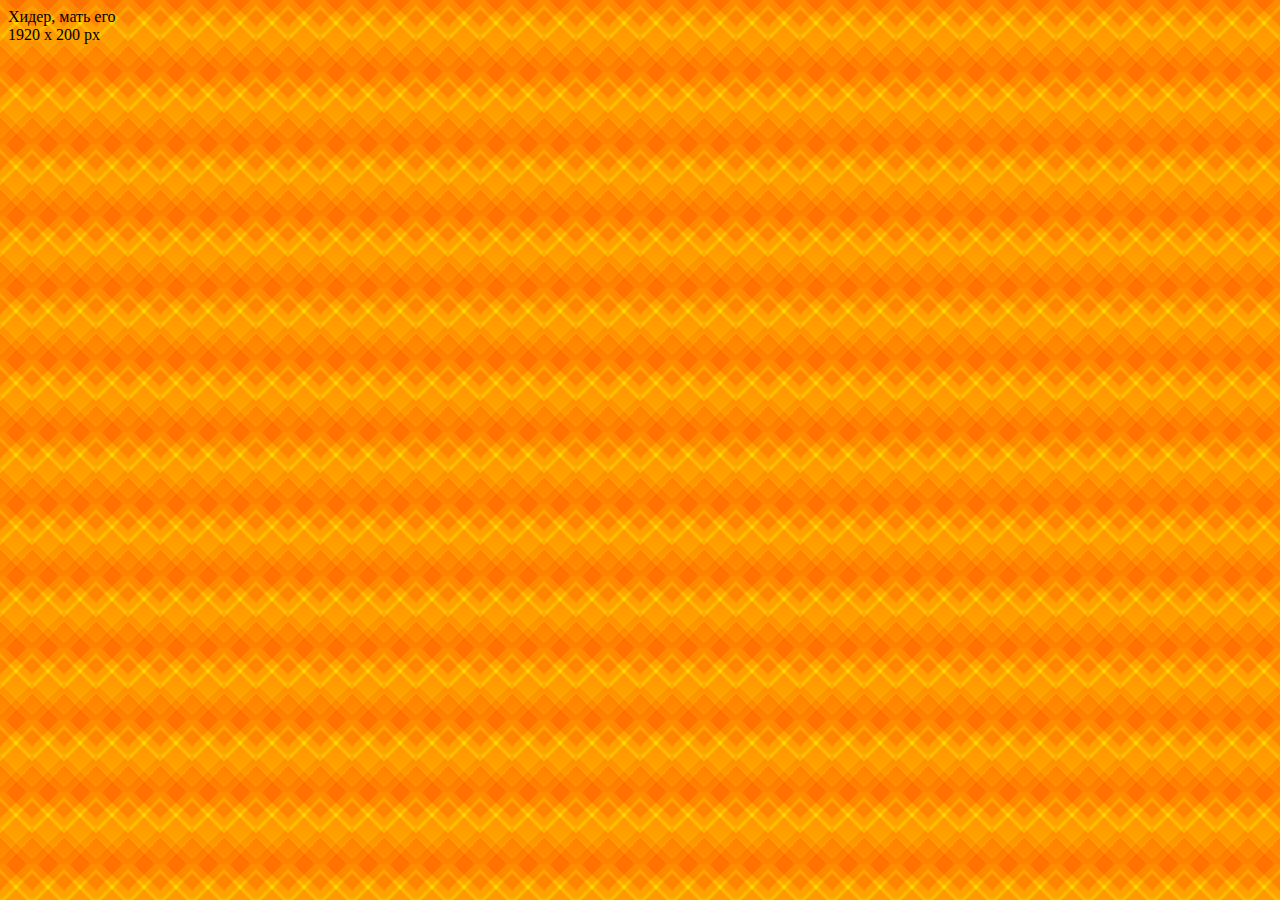
==== Background_gradient/index.html @ 55edea7d "master" ====
﻿<!DOCTYPE html>
<html lang="ru">
<head>
	<meta charset="UTF-8">
	<meta http-equiv="X-UA-Compatible" content="IE=edge">
	<meta name="viewport" content="width=device-width, initial-scale=1.0">
	<title>DISKor - официальный сайт</title>
	<link rel="stylesheet" href="css/main.css">
</head>
<body>
	<header>
		Хидер, мать его
	</header>
	<div class="probe">
		1920 x 200 px
	</div>
</body>
</html>
---- Background_gradient/css/main.css ----
BODY {
    background: linear-gradient(45deg, rgba(255, 255, 255, 0) 65%, #ffdd33 65%), linear-gradient(-45deg, rgba(255, 255, 255, 0) 65%, #ffdd33 65%), linear-gradient(135deg, rgba(255, 255, 255, 0) 65%, #ffdd33 65%), linear-gradient(-135deg, rgba(255, 255, 255, 0) 65%, #ffdd33 65%), linear-gradient(45deg, #ffdd33, #ffd500 25%, rgba(255, 255, 255, 0) 25%), linear-gradient(-45deg, #ffdd33, #ffd500 25%, rgba(255, 255, 255, 0) 25%), linear-gradient(135deg, #ffdd33, #ffd500 25%, rgba(255, 255, 255, 0) 25%), linear-gradient(-135deg, #ffdd33, #ffd500 25%, rgba(255, 255, 255, 0) 25%), linear-gradient(45deg, rgba(255, 255, 255, 0) 20%, #ffdd33 40%, #ffd500 60%, rgba(255, 255, 255, 0) 60%), linear-gradient(-45deg, rgba(255, 255, 255, 0) 20%, #ffdd33 40%, #ffd500 60%, rgba(255, 255, 255, 0) 60%);
    background-size: 2em 4.5em;
    background-color: gold;
    background-blend-mode: multiply;
  }
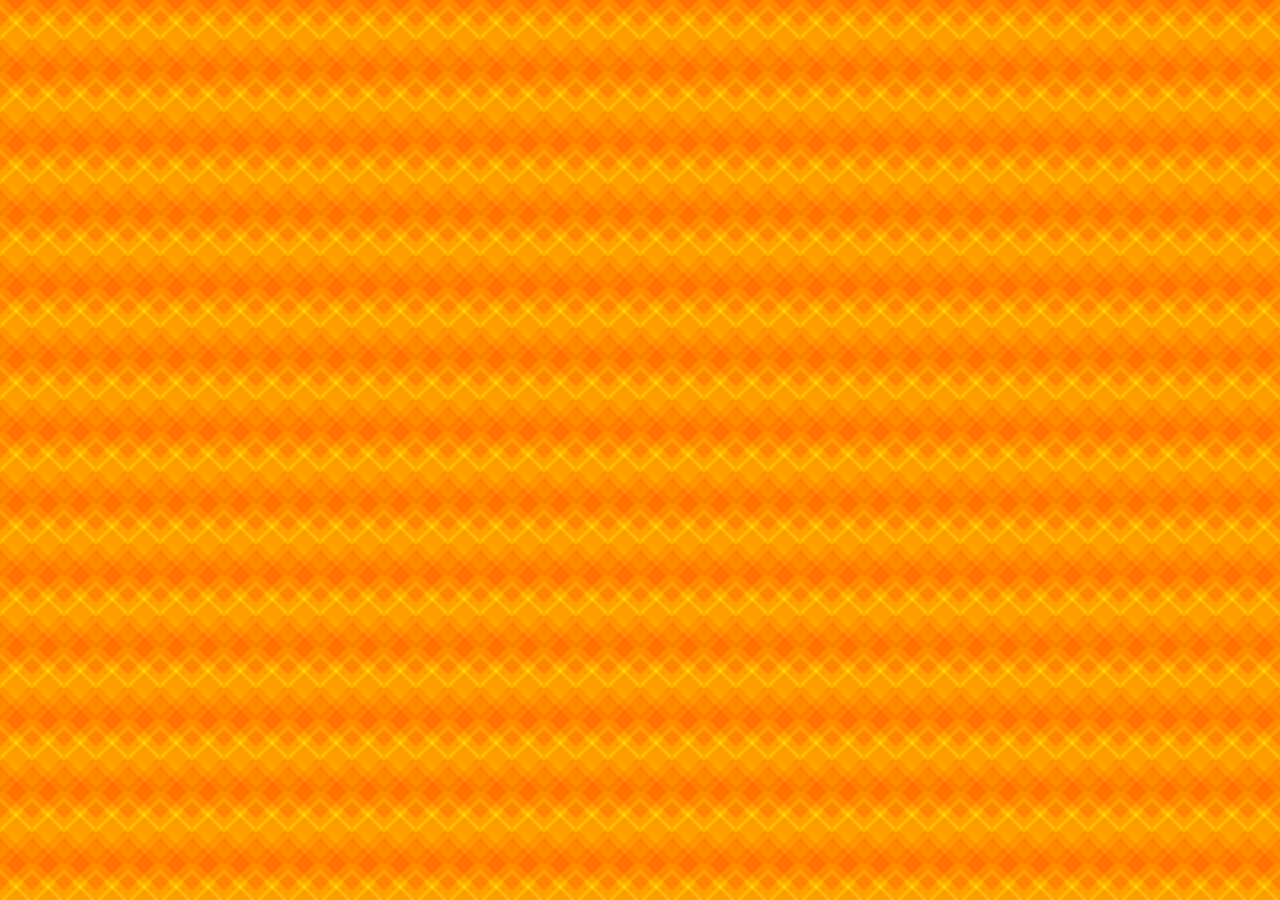
==== commit c0627d5b: "master" ====
--- a/Background_gradient/index.html
+++ b/Background_gradient/index.html
@@ -5,14 +5,9 @@
 	<meta http-equiv="X-UA-Compatible" content="IE=edge">
 	<meta name="viewport" content="width=device-width, initial-scale=1.0">
 	<title>DISKor - официальный сайт</title>
-	<link rel="stylesheet" href="css/main.css">
+	<link rel="stylesheet" href="css/background1.css">
 </head>
 <body>
-	<header>
-		Хидер, мать его
-	</header>
-	<div class="probe">
-		1920 x 200 px
-	</div>
+
 </body>
 </html>--- a/Background_gradient/css/background1.css
+++ b/Background_gradient/css/background1.css
@@ -0,0 +1,18 @@
+  BODY {
+    background: 
+      linear-gradient(45deg, rgba(255, 255, 255, 0) 65%,#ffdd33 65%), 
+      linear-gradient(-45deg, rgba(255, 255, 255, 0) 65%,#ffdd33 65%), 
+      linear-gradient(135deg, rgba(255, 255, 255, 0) 65%,#ffdd33 65%), 
+      linear-gradient(-135deg, rgba(255, 255, 255, 0) 65%,#ffdd33 65%), 
+      linear-gradient(45deg, #ffdd33, #ffd500 25%, rgba(255, 255, 255, 0) 25%), 
+      linear-gradient(-45deg, #ffdd33, #ffd500 25%, rgba(255, 255, 255, 0) 25%), 
+      linear-gradient(135deg, #ffdd33, #ffd500 25%, rgba(255, 255, 255, 0) 25%), 
+      linear-gradient(-135deg, #ffdd33, #ffd500 25%, rgba(255, 255, 255, 0) 25%), 
+      linear-gradient(45deg, rgba(255, 255, 255, 0) 20%, #ffdd33 40%, #ffd500 60%,
+        rgba(255, 255, 255, 0) 60%), 
+      linear-gradient(-45deg, rgba(255, 255, 255, 0) 20%, #ffdd33 40%, #ffd500 60%, 
+        rgba(255, 255, 255, 0) 60%);
+    background-size: 2em 4.5em;
+    background-color: gold;
+    background-blend-mode: multiply;
+  }
